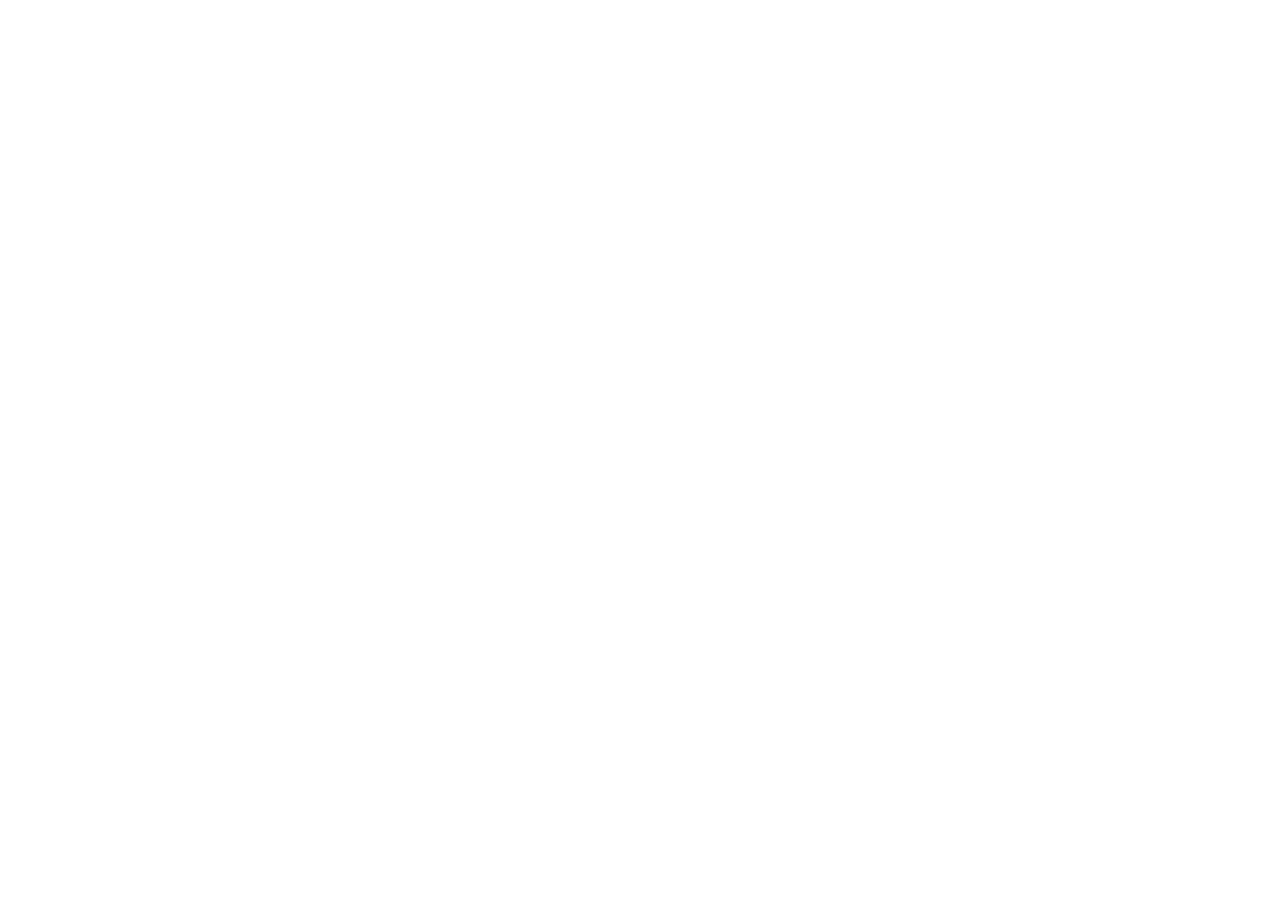
==== index.html @ 39f2c5b8 "Add files via upload" ====
<head>
    <link rel="stylesheet" href="TemplateData/style.css">
    <script src="TemplateData/UnityProgress.js"></script>
    <script src="TemplateData/unityloader41.js"></script>
    <script>
        var gameInstance = UnityLoader.instantiate("gameContainer", "Build/slope.json", { onProgress: UnityProgress, Module: { onRuntimeInitialized: function() { UnityProgress(gameInstance, "complete") } } });
    </script>
    <script async src="https://pagead2.googlesyndication.com/pagead/js/adsbygoogle.js?client=ca-pub-2541434264715219"
     crossorigin="anonymous"></script>
</head>
<!--- 
Want to run or host yourself? Check out the source? 
https://github.com/cgolden15/Slope-Game/ 

Drop a star on the repo if you enjoy.
--->
<body style="margin: 0; overflow: hidden;">
    <div class="webgl-content">
        <div id="gameContainer" style="width: 100%; height: 100%; margin: 0;"></div>
    </div>
    <script async src="//static.getclicky.com/101357250.js"></script>
    <noscript><p><img alt="Clicky" width="1" height="1" src="//in.getclicky.com/101357250ns.gif" /></p></noscript>
</body>
<!-- Slope game by y8 games, not me.-->
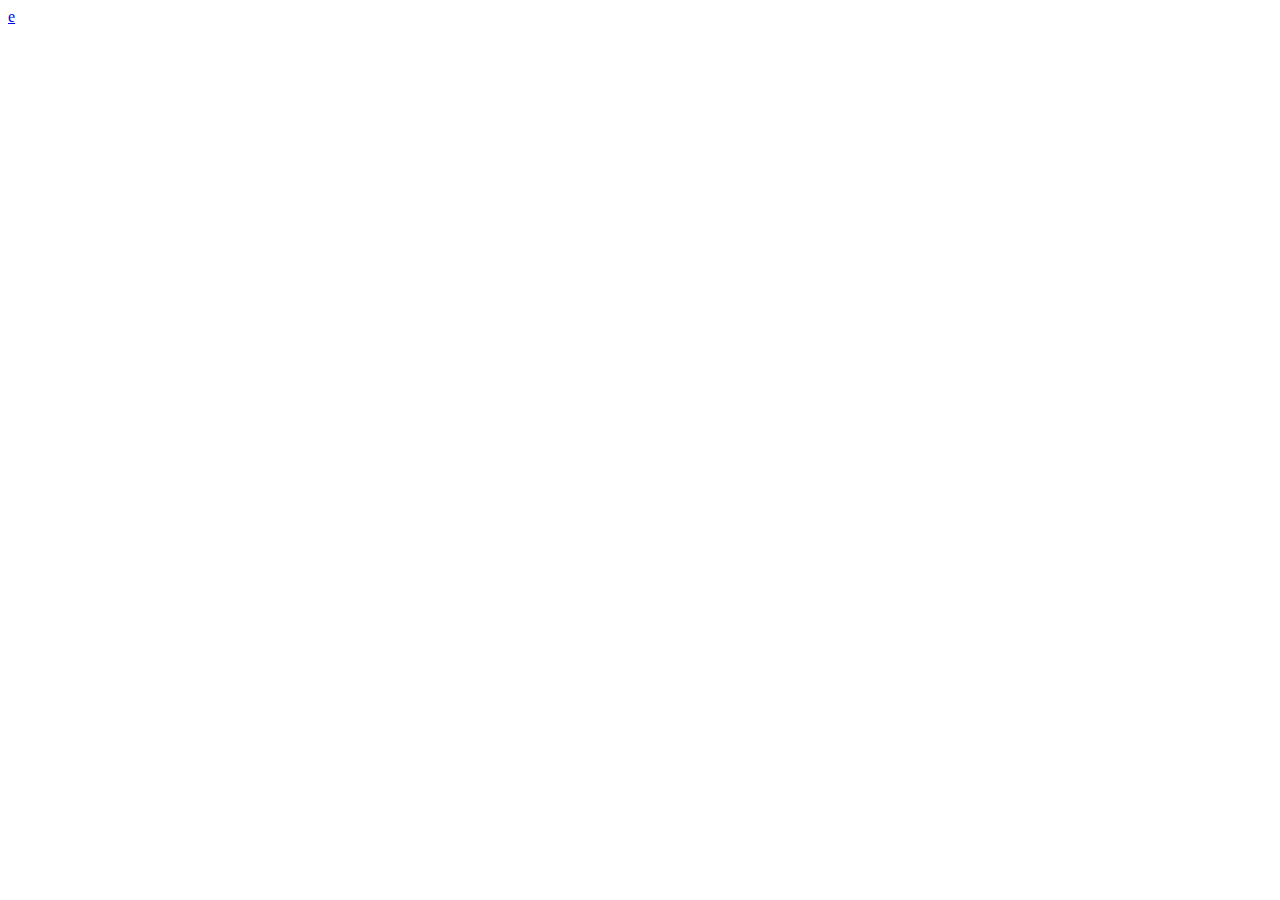
==== commit f1daf950: "Add files via upload" ====
--- a/index.html
+++ b/index.html
@@ -1,24 +1,11 @@
-<head>
-    <link rel="stylesheet" href="TemplateData/style.css">
-    <script src="TemplateData/UnityProgress.js"></script>
-    <script src="TemplateData/unityloader41.js"></script>
-    <script>
-        var gameInstance = UnityLoader.instantiate("gameContainer", "Build/slope.json", { onProgress: UnityProgress, Module: { onRuntimeInitialized: function() { UnityProgress(gameInstance, "complete") } } });
-    </script>
-    <script async src="https://pagead2.googlesyndication.com/pagead/js/adsbygoogle.js?client=ca-pub-2541434264715219"
-     crossorigin="anonymous"></script>
-</head>
-<!--- 
-Want to run or host yourself? Check out the source? 
-https://github.com/cgolden15/Slope-Game/ 
-
-Drop a star on the repo if you enjoy.
---->
-<body style="margin: 0; overflow: hidden;">
-    <div class="webgl-content">
-        <div id="gameContainer" style="width: 100%; height: 100%; margin: 0;"></div>
-    </div>
-    <script async src="//static.getclicky.com/101357250.js"></script>
-    <noscript><p><img alt="Clicky" width="1" height="1" src="//in.getclicky.com/101357250ns.gif" /></p></noscript>
-</body>
-<!-- Slope game by y8 games, not me.-->
+<!DOCTYPE html>
+<html lang="en">
+<head>
+    <meta charset="UTF-8">
+    <meta name="viewport" content="width=device-width, initial-scale=1.0">
+    <title>Document</title>
+</head>
+<body>
+    <a href="index.html">e</a>
+</body>
+</html>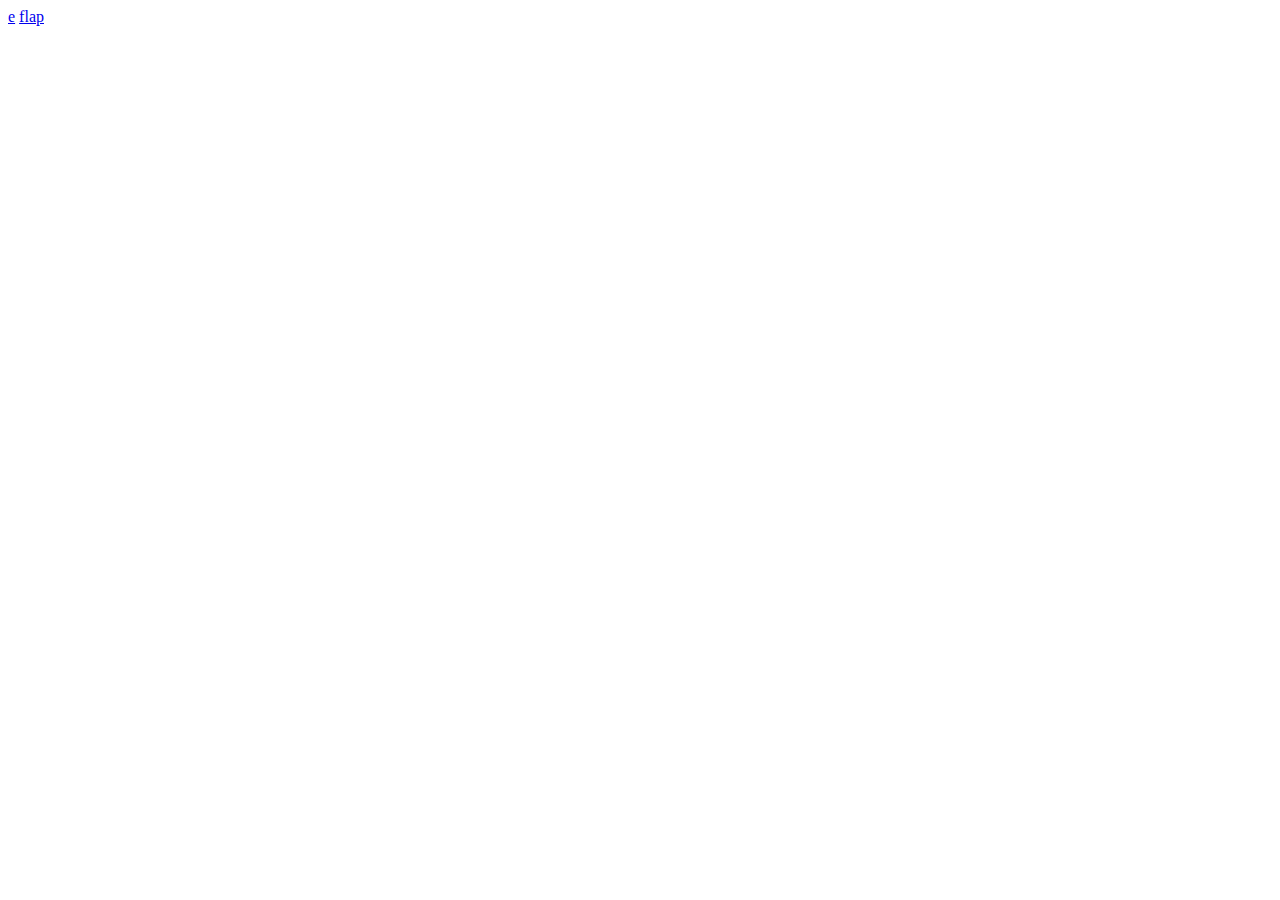
==== commit d059ea3c: "Update index.html" ====
--- a/index.html
+++ b/index.html
@@ -6,6 +6,8 @@
     <title>Document</title>
 </head>
 <body>
-    <a href="index.html">e</a>
+    <a href="index2.html">e</a>
+    <a href="playflappybird.html">flap</a>
+    
 </body>
-</html>+</html>
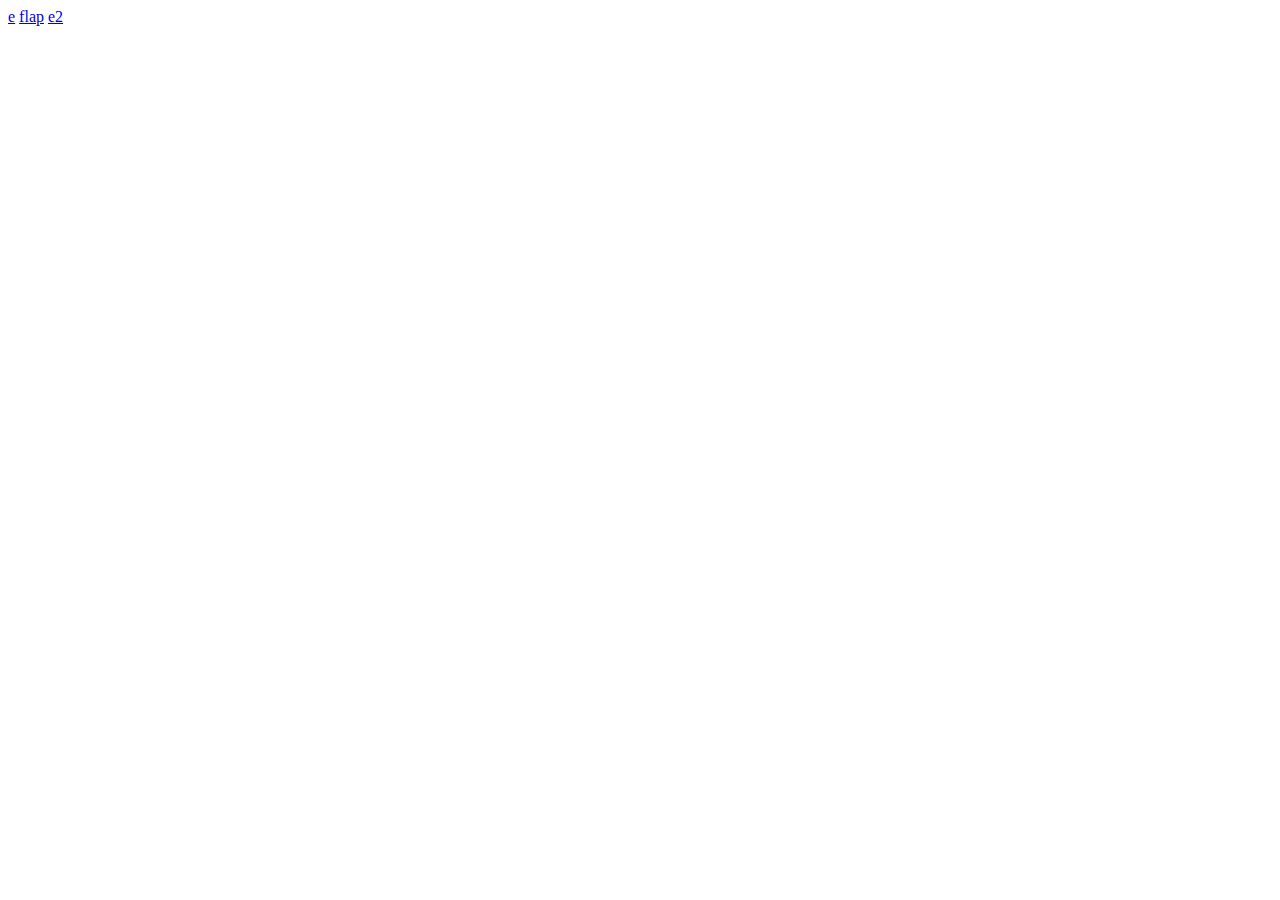
==== commit d4e8e7e1: "Update index.html" ====
--- a/index.html
+++ b/index.html
@@ -7,7 +7,7 @@
 </head>
 <body>
     <a href="index2.html">e</a>
-    <a href="playflappybird.html">flap</a>
-    
+    <a href="Play Flappy Bird.html">flap</a>
+    <a href="Playflappybird.html">e2</a>
 </body>
 </html>
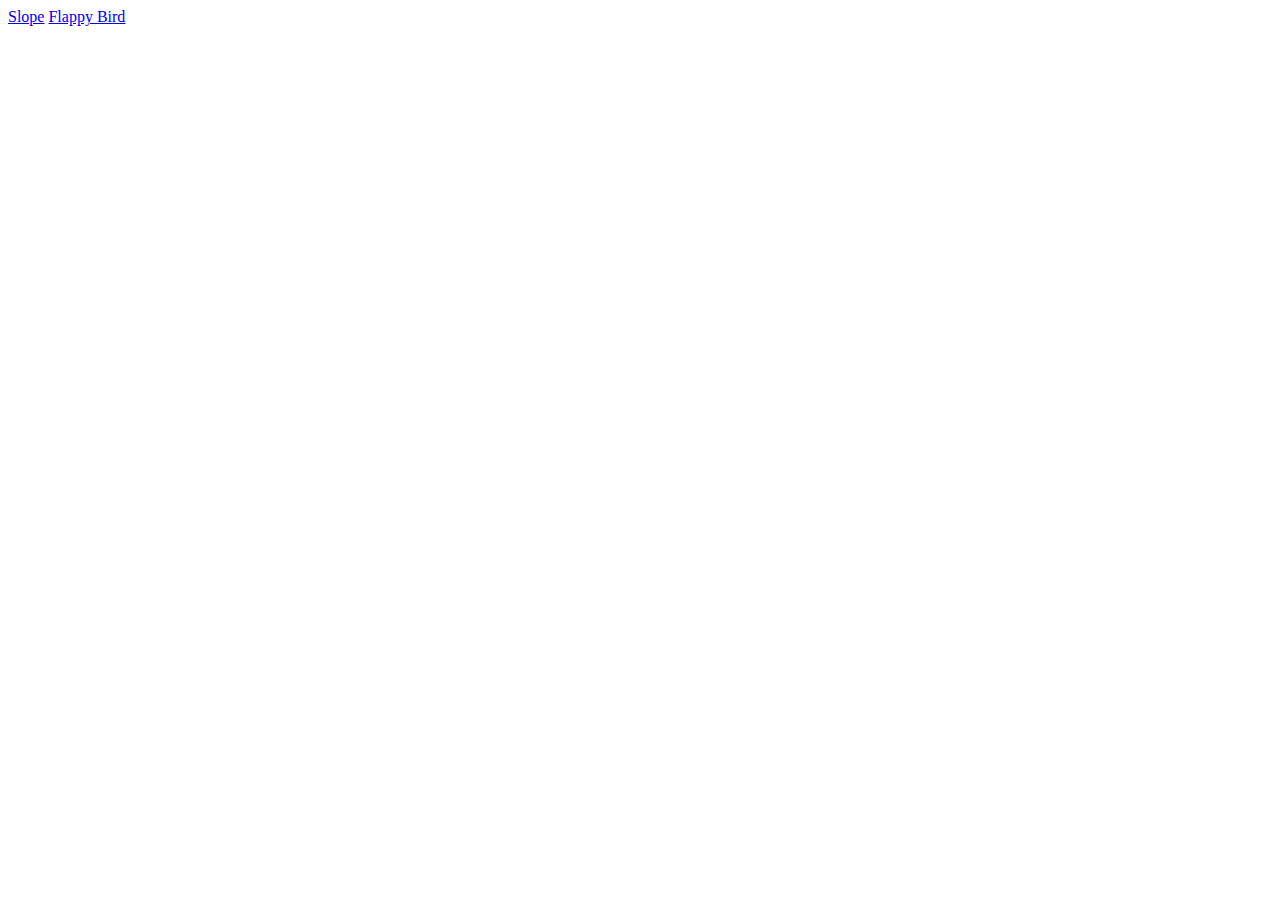
==== commit d2f14bec: "Update index.html" ====
--- a/index.html
+++ b/index.html
@@ -6,8 +6,8 @@
     <title>Document</title>
 </head>
 <body>
-    <a href="index2.html">e</a>
-    <a href="Play Flappy Bird.html">flap</a>
-    <a href="Playflappybird.html">e2</a>
+    <a href="index2.html">Slope</a>
+    <a href="Play Flappy Bird.html">Flappy Bird</a>
+    <a href="playflappybird.html"></a>
 </body>
 </html>
